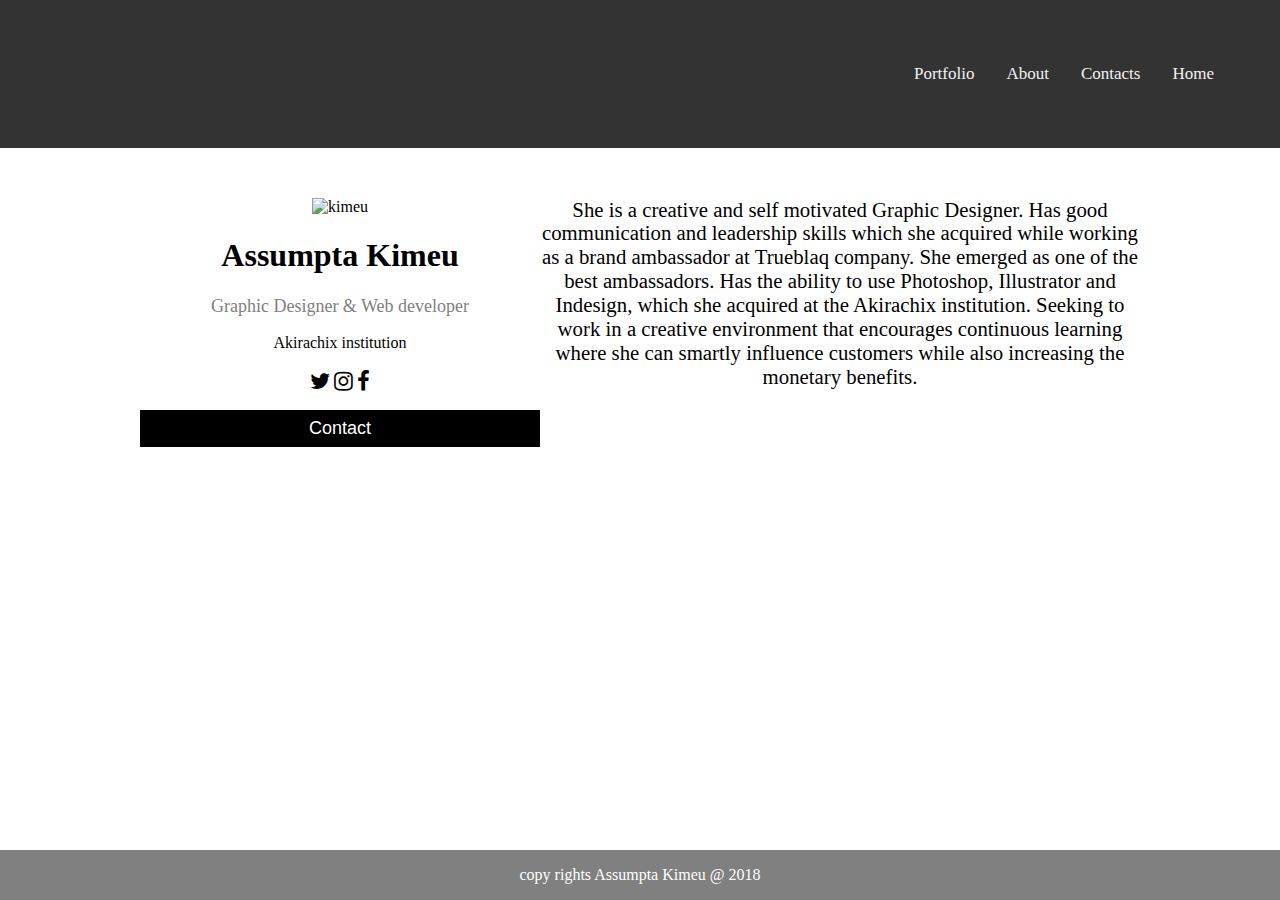
==== about.html @ 330cfd24 "portfolio" ====
<!DOCTYPE html>
<html>
<head>
	<title>quiz 6</title>
	<link rel="stylesheet" type="text/css" href="css/normalize.css">
	<link rel="stylesheet" type="text/css" href="css/about.css">
	<link rel="stylesheet" href="https://cdnjs.cloudflare.com/ajax/libs/font-awesome/4.7.0/css/font-awesome.min.css">

</head>

<body>
	<div class="topnav">
		<a href="index.html">Home</a>
		<a href="contacts.html">Contacts</a>
		<a href="about.html">About</a>
		<a href="portfolio.html">Portfolio</a>

	</div>
	<div class="card">
		<div class="judy">
  <img src="img/kimeu Diamond.jpg" alt="kimeu" style="width:100%">
  <h1>Assumpta Kimeu</h1>
  <p class="title">Graphic Designer & Web developer</p>
  <p>Akirachix institution</p>
  <a href="https://twitter.com/AssueSmith">
   <i class="fa fa-twitter"></i></a>
  <a href="https://www.instagram.com/blessedassue_smith/">
  	<i class="fa fa-instagram"></i></a> 
 
  <a href="https://www.facebook.com/blessedassue.smith">
  	<i class="fa fa-facebook"></i></a> 
  <p><button>Contact</button></p>
</div>
  <div class="wrapper">
  She is a  creative and self motivated Graphic Designer. Has good communication and leadership skills which she acquired while working as a brand ambassador at Trueblaq company. She emerged as one of the  best ambassadors. Has the ability to use Photoshop, Illustrator and Indesign, which she  acquired at the Akirachix institution. Seeking to work in a creative environment that encourages continuous learning where she can smartly influence customers while also increasing the monetary benefits.


</div>
</div>
<div class="footer">
  <p>copy rights Assumpta Kimeu @ 2018</p>
</div>
</body>
</html>
---- css/about.css ----
.topnav {
    background-color: #333;
    overflow: hidden;
    padding: 50px;
}

/* Style the links inside the navigation bar */
.topnav a {
    float: right;
    color: #f2f2f2;
    text-align: center;
    padding: 14px 16px;
    text-decoration: none;
    font-size: 17px;
}

/* Change the color of links on hover */
.topnav a:hover {
    background-color: orange;
    color: black;
}

/* Add a color to the active/current link */
.topnav a.active {
    background-color: #4CAF50;
    color: white;
}
.card {
    box-shadow: 0 4px 8px 0 rgba(0, 0, 0, 0.2);
    max-width: 1000px;
    margin: auto;
    text-align: center;
    height: auto;
    margin-top: 50px;
}
.wrapper{
    float: right;
    font-size: 1.3em;
    width: 60%; 
}
.judy{
    float: left;
    width: 40%;
    height: 450px;
}
.title {
    color: grey;
    font-size: 18px;
}

button {
    border: none;
    outline: 0;
    display: inline-block;
    padding: 8px;
    color: white;
    background-color: #000;
    text-align: center;
    cursor: pointer;
    width: 100%;
    font-size: 18px;
}

a {
    text-decoration: none;
    font-size: 22px;
    color: black;
}

button:hover, a:hover {
    opacity: 0.7;
}
.footer {
    position: fixed;
    left: 0;
    bottom: 0;
    width: 100%;
    background-color:grey;
    color: white;
    text-align: center;
}
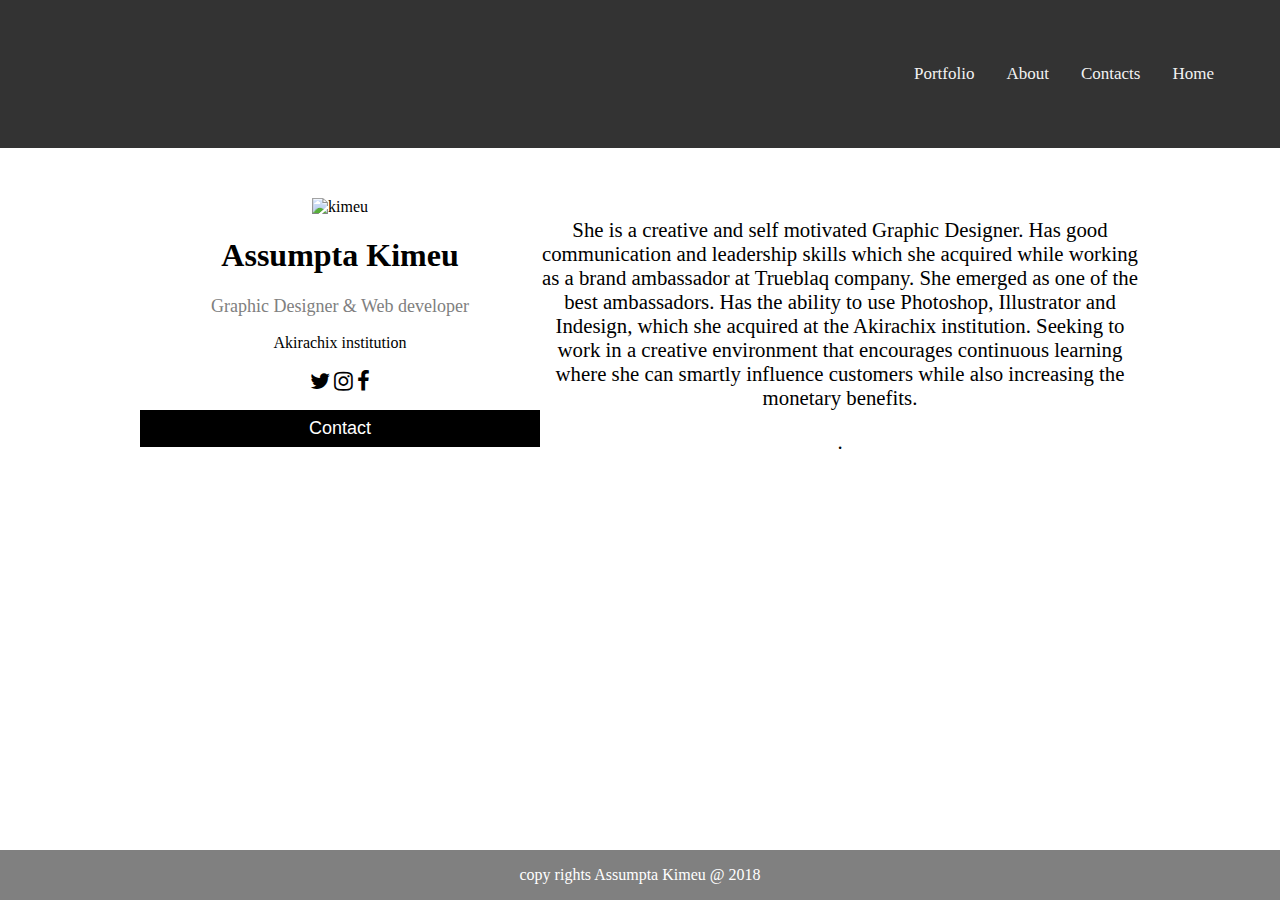
==== commit f0eac9ab: "modified" ====
--- a/about.html
+++ b/about.html
@@ -32,7 +32,7 @@
   <p><button>Contact</button></p>
 </div>
   <div class="wrapper">
-  She is a  creative and self motivated Graphic Designer. Has good communication and leadership skills which she acquired while working as a brand ambassador at Trueblaq company. She emerged as one of the  best ambassadors. Has the ability to use Photoshop, Illustrator and Indesign, which she  acquired at the Akirachix institution. Seeking to work in a creative environment that encourages continuous learning where she can smartly influence customers while also increasing the monetary benefits.
+  <p>She is a  creative and self motivated Graphic Designer. Has good communication and leadership skills which she acquired while working as a brand ambassador at Trueblaq company. She emerged as one of the  best ambassadors. Has the ability to use Photoshop, Illustrator and Indesign, which she  acquired at the Akirachix institution. Seeking to work in a creative environment that encourages continuous learning where she can smartly influence customers while also increasing the monetary benefits.</p>.
 
 
 </div>
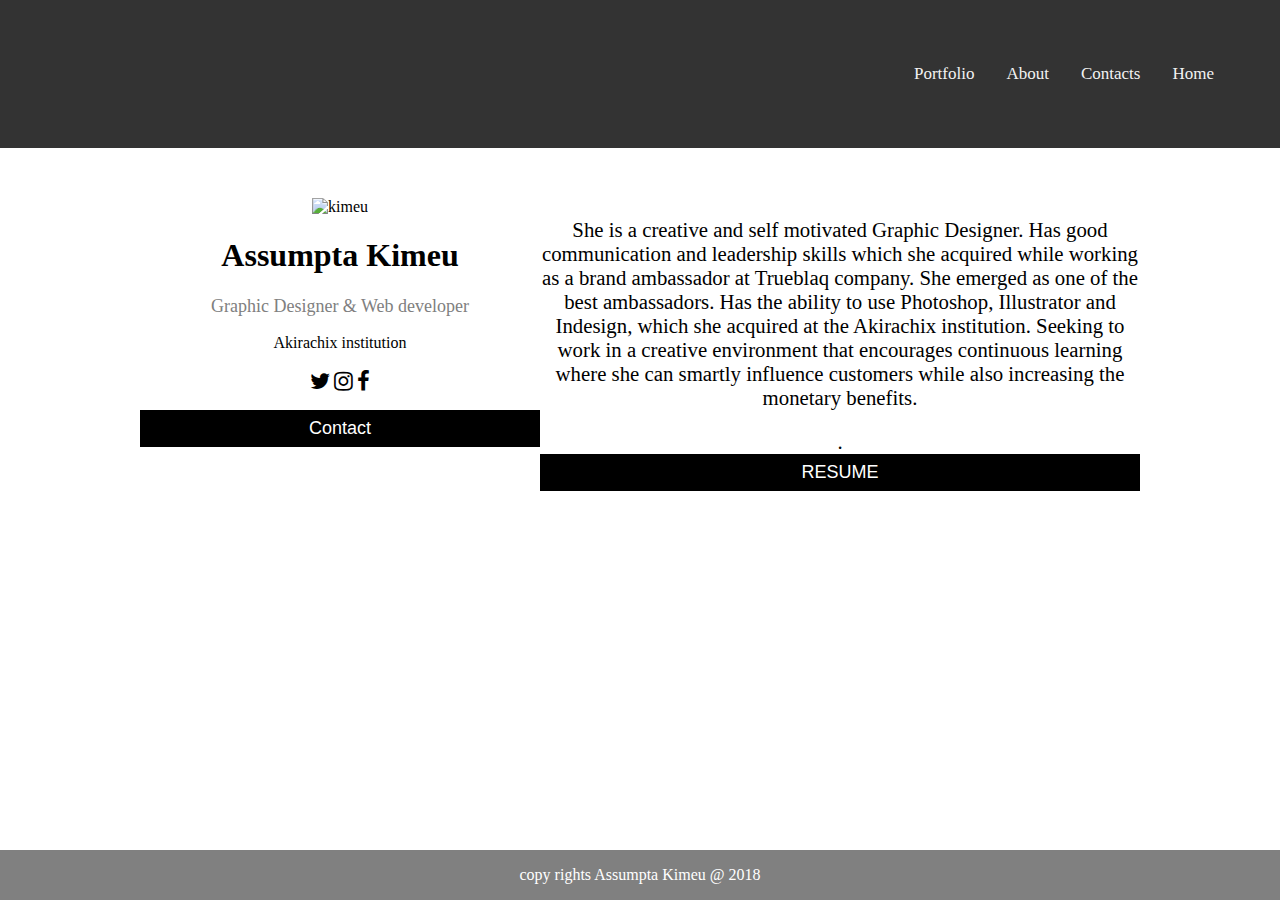
==== commit c4207b9a: "advanced" ====
--- a/about.html
+++ b/about.html
@@ -33,9 +33,11 @@
 </div>
   <div class="wrapper">
   <p>She is a  creative and self motivated Graphic Designer. Has good communication and leadership skills which she acquired while working as a brand ambassador at Trueblaq company. She emerged as one of the  best ambassadors. Has the ability to use Photoshop, Illustrator and Indesign, which she  acquired at the Akirachix institution. Seeking to work in a creative environment that encourages continuous learning where she can smartly influence customers while also increasing the monetary benefits.</p>.
+  <a href="resume.html"><button type="">RESUME</button></a>
 
 
 </div>
+
 </div>
 <div class="footer">
   <p>copy rights Assumpta Kimeu @ 2018</p>
